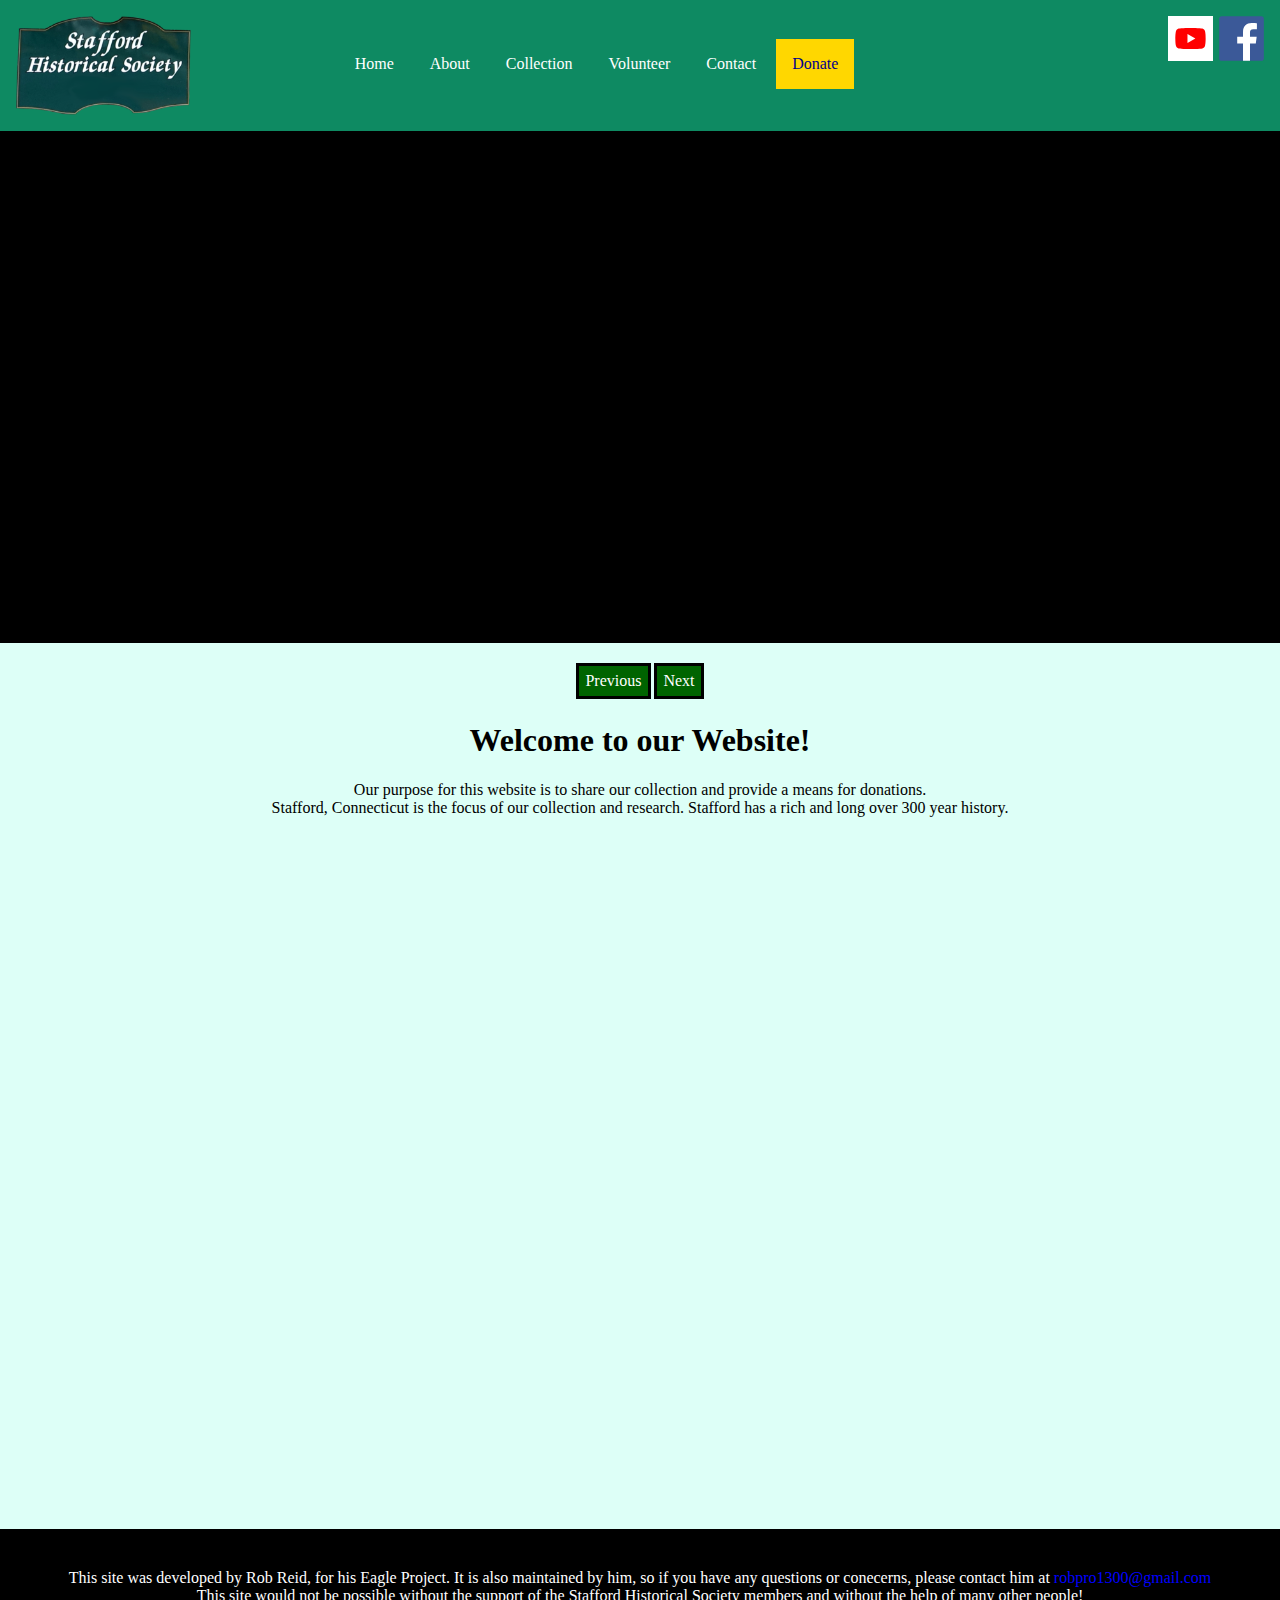
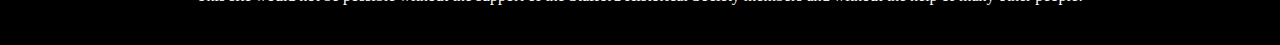
==== index.html @ 0721b1ad "d" ====
<html>

	<head>
		<div w3-include-html="pageparts/headcode.htm"></div>
		<meta name="viewport" content="width=device-width, initial-scale=1">
		<link rel="stylesheet" href="main.css">
		<title>Stafford Historical Society</title>
	</head>
	<script src="pageparts/includeHTML.js"></script>
	<body>
		<div class="navigationBar"><div w3-include-html="pageparts/navigationBar.htm"></div></div>
		<div w3-include-html="pageparts/carousel.htm"></div>
	<!-- Start of body -->
	
		<h1 class="textCenter">Welcome to our Website!</h1>
		<p class="textCenter">Our purpose for this website is to share our collection and provide a means for donations.<br>Stafford, Connecticut is the focus of our collection and research. Stafford has a rich and long over 300 year history. </p>

		<br><br>
		<div style="  display: flex; justify-content: center;">
	<iframe src="https://www.facebook.com/plugins/page.php?href=https%3A%2F%2Fwww.facebook.com%2FStaffordCTHistoricalSociety%2F&tabs=timeline&width=340&height=500&small_header=false&adapt_container_width=true&hide_cover=false&show_facepile=true&appId" width="340" height="500" style="border:none;overflow:hidden" scrolling="no" frameborder="0" allowfullscreen="true" allow="autoplay; clipboard-write; encrypted-media; picture-in-picture; web-share"></iframe>
	</div>
	
	<!-- End of body -->
	<div w3-include-html="pageparts/bottomBar.htm"></div>
	<script>includeHTML();</script>	
		<script>
	    const slides = document.querySelectorAll('.carousel-slide');
    const prevBtn = document.getElementById('prevBtn');
    const nextBtn = document.getElementById('nextBtn');
    let currentSlide = getRandomSlideIndex();

    // Function to generate a random slide index
    function getRandomSlideIndex() {
        return Math.floor(Math.random() * slides.length);
    }

    // Function to show the current slide
    function showSlide() {
        slides.forEach((slide, index) => {
            if (index === currentSlide) {
                slide.style.display = 'block';
            } else {
                slide.style.display = 'none';
            }
        });
    }

    // Function to show the next slide
    function nextSlide() {
        currentSlide = (currentSlide + 1) % slides.length;
        showSlide();
    }

    // Function to show the previous slide
    function prevSlide() {
        currentSlide = (currentSlide - 1 + slides.length) % slides.length;
        showSlide();
    }

    // Initialize the carousel by showing a random slide
    showSlide();

    // Event listeners for the previous and next buttons
    prevBtn.addEventListener('click', prevSlide);
    nextBtn.addEventListener('click', nextSlide);

	</script>

	</body>
</html>
---- main.css ----
html, body {
    margin: 0;
    padding: 0;
	background: #DDFFF7;
}
.textCenter {
	text-align: center;
}
/* This is the main navigation bar */
.navigationBar {
	background-color: #0e8a62;
	color: white;
	padding: 1em;
	position: sticky;
	top: 0;
	z-index: 10;


	
}
.siteBottom {
	background-color: black;
	color: white;
	text-align: center;
	margin-top: 10em;
	padding-top: 1.5em;
	padding-bottom: 1.5em;
}


/* Dropdowns */

.dropdown {
  position: relative;
  display: inline-block;
  background-color: #0e8a62;
  color: white;
  padding: 16px;
  font-size: 16px;
  border: none;
  text-decoration: none;
}
.dropdownDonate {
  position: relative;
  display: inline-block;
  background-color: gold;
  color: darkblue;
  padding: 16px;
  font-size: 16px;
  border: none;
  text-decoration: none;
}

.dropdown-content {
  display: none;
  position: absolute;
  background-color: #f1f1f1;
  min-width: 160px;
  box-shadow: 0px 8px 16px 0px rgba(0,0,0,0.2);
  z-index: 11;
}

.dropdown-content a {
  color: black;
  padding: 12px 16px;
  text-decoration: none;
  display: block;
}

.dropdown-content a:hover {
background-color: #ddd;
}
.dropdown:hover .dropdown-content {
display: block;
}
.dropdown:hover {
background-color: #3e8e41;
}


/* Carousel */

.carousel-container {
    position: relative;
    overflow: hidden;
   	border-bottom: 1em solid black;
	border-top: 1em solid black;
	background-color: black;
	width: 100%;
		height: 30em;

	}

.carousel-slide {
    display: none;
}

.carousel-slide img {
	height: 30em;
	max-width: 100%;
    display:block;
    margin:auto;
}

.imgCarouselButton {
padding: .4em;
background-color: darkgreen;
color: white;
border: solid black;
margin: .1em;
}

.centerFlexbox {
	  display: flex;
  align-items: center;
  justify-content: center;

}
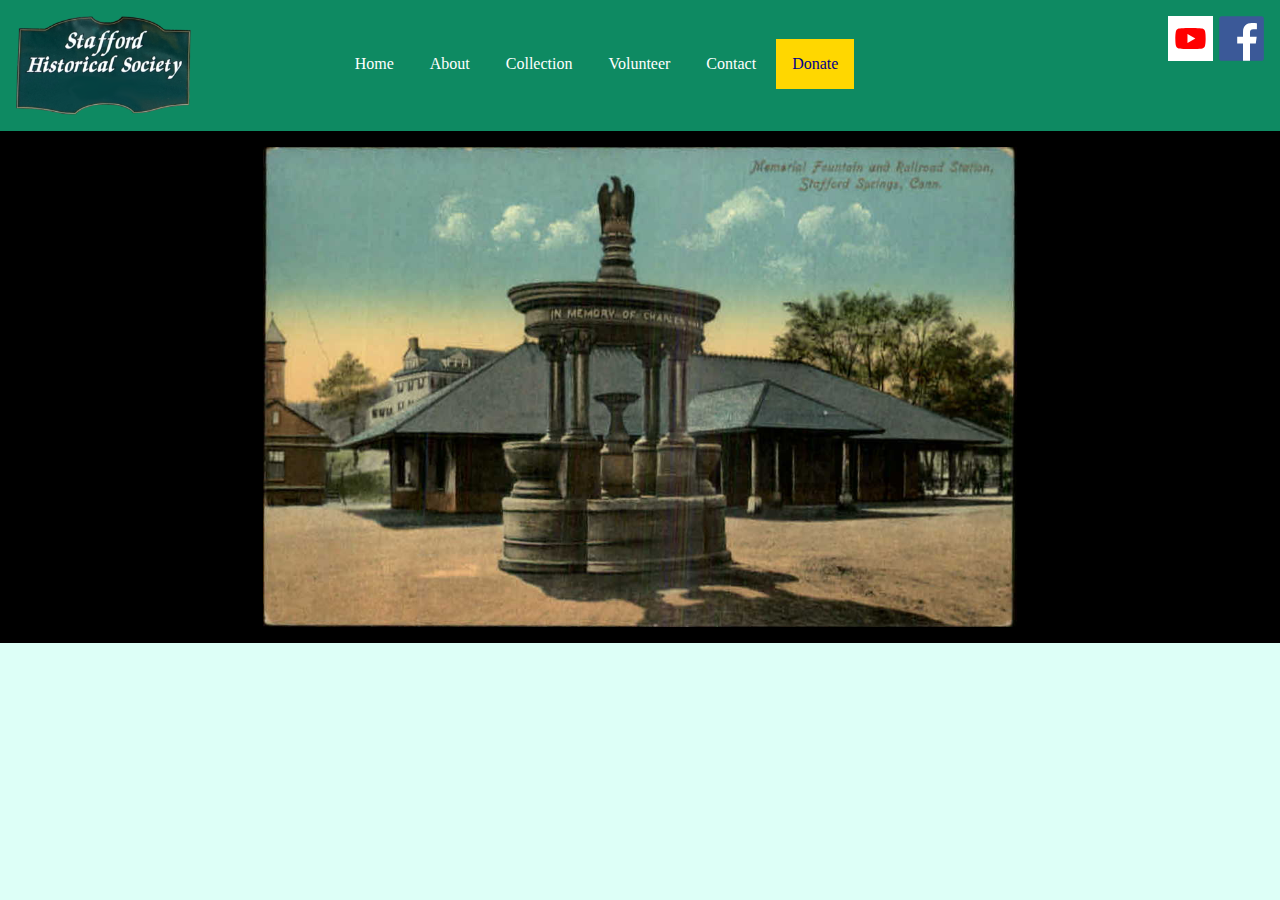
==== commit 7c466728: "Update index.html" ====
--- a/index.html
+++ b/index.html
@@ -9,7 +9,14 @@
 	<script src="pageparts/includeHTML.js"></script>
 	<body>
 		<div class="navigationBar"><div w3-include-html="pageparts/navigationBar.htm"></div></div>
-		<div w3-include-html="pageparts/carousel.htm"></div>
+		
+		<div class="carousel-container">	
+		<div class="carousel-slide"><img src="images/Stafford_Historical_Society_-_Stafford_Springs,_Connecticut_-_DSC04141.jpg"></div>
+		<div class="carousel-slide"><img src="images/Stafford_Springs_station_postcard.jpg"></div>
+		<div class="centerFlexbox"><span class="imgCarouselButton" id="prevBtn">Previous</span><span class="imgCarouselButton" id="nextBtn">Next</span></div>
+
+
+
 	<!-- Start of body -->
 	
 		<h1 class="textCenter">Welcome to our Website!</h1>
@@ -23,8 +30,10 @@
 	<!-- End of body -->
 	<div w3-include-html="pageparts/bottomBar.htm"></div>
 	<script>includeHTML();</script>	
-		<script>
-	    const slides = document.querySelectorAll('.carousel-slide');
+	<script>
+	
+	document.addEventListener('DOMContentLoaded', function () {
+    const slides = document.querySelectorAll('.carousel-slide');
     const prevBtn = document.getElementById('prevBtn');
     const nextBtn = document.getElementById('nextBtn');
     let currentSlide = getRandomSlideIndex();
@@ -63,8 +72,8 @@
     // Event listeners for the previous and next buttons
     prevBtn.addEventListener('click', prevSlide);
     nextBtn.addEventListener('click', nextSlide);
+});
 
 	</script>
-
 	</body>
 </html>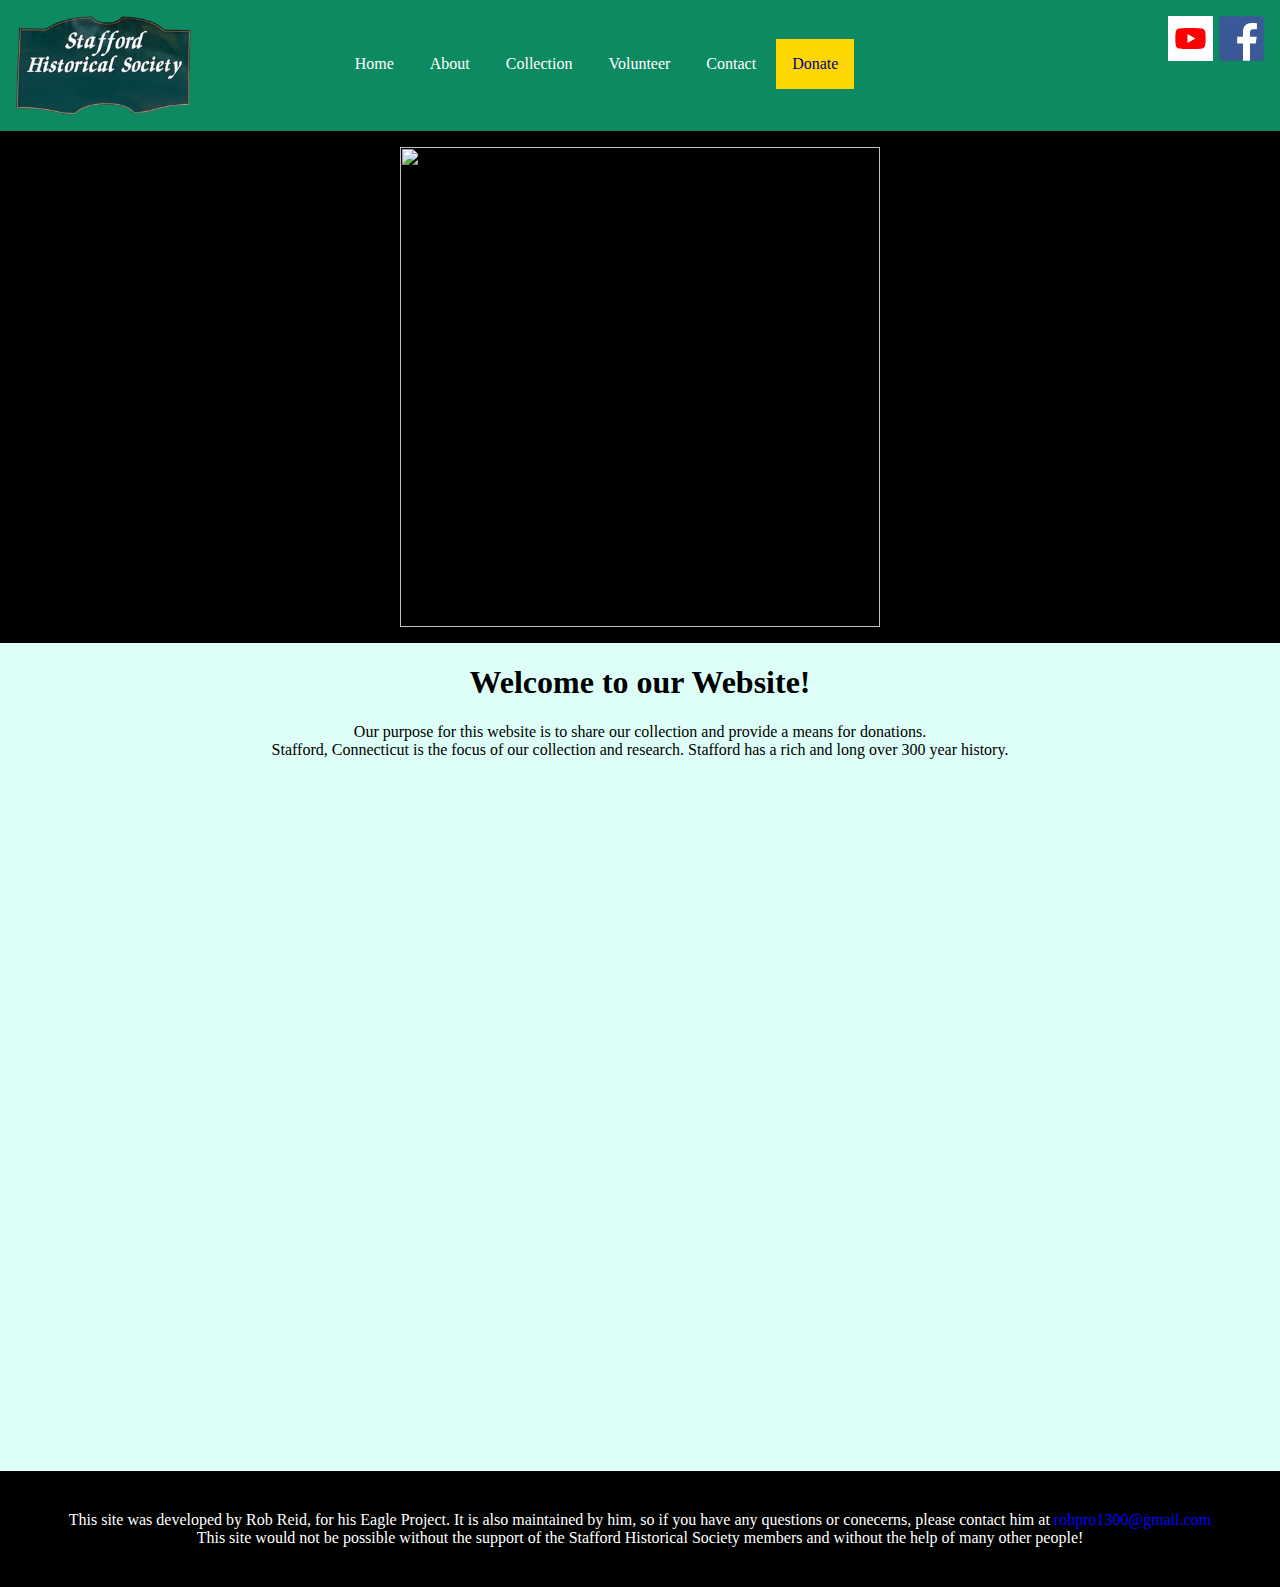
==== commit 6ad27829: "Update index.html" ====
--- a/index.html
+++ b/index.html
@@ -14,7 +14,7 @@
 		<div class="carousel-slide"><img src="images/Stafford_Historical_Society_-_Stafford_Springs,_Connecticut_-_DSC04141.jpg"></div>
 		<div class="carousel-slide"><img src="images/Stafford_Springs_station_postcard.jpg"></div>
 		<div class="centerFlexbox"><span class="imgCarouselButton" id="prevBtn">Previous</span><span class="imgCarouselButton" id="nextBtn">Next</span></div>
-
+		</div>
 
 
 	<!-- Start of body -->
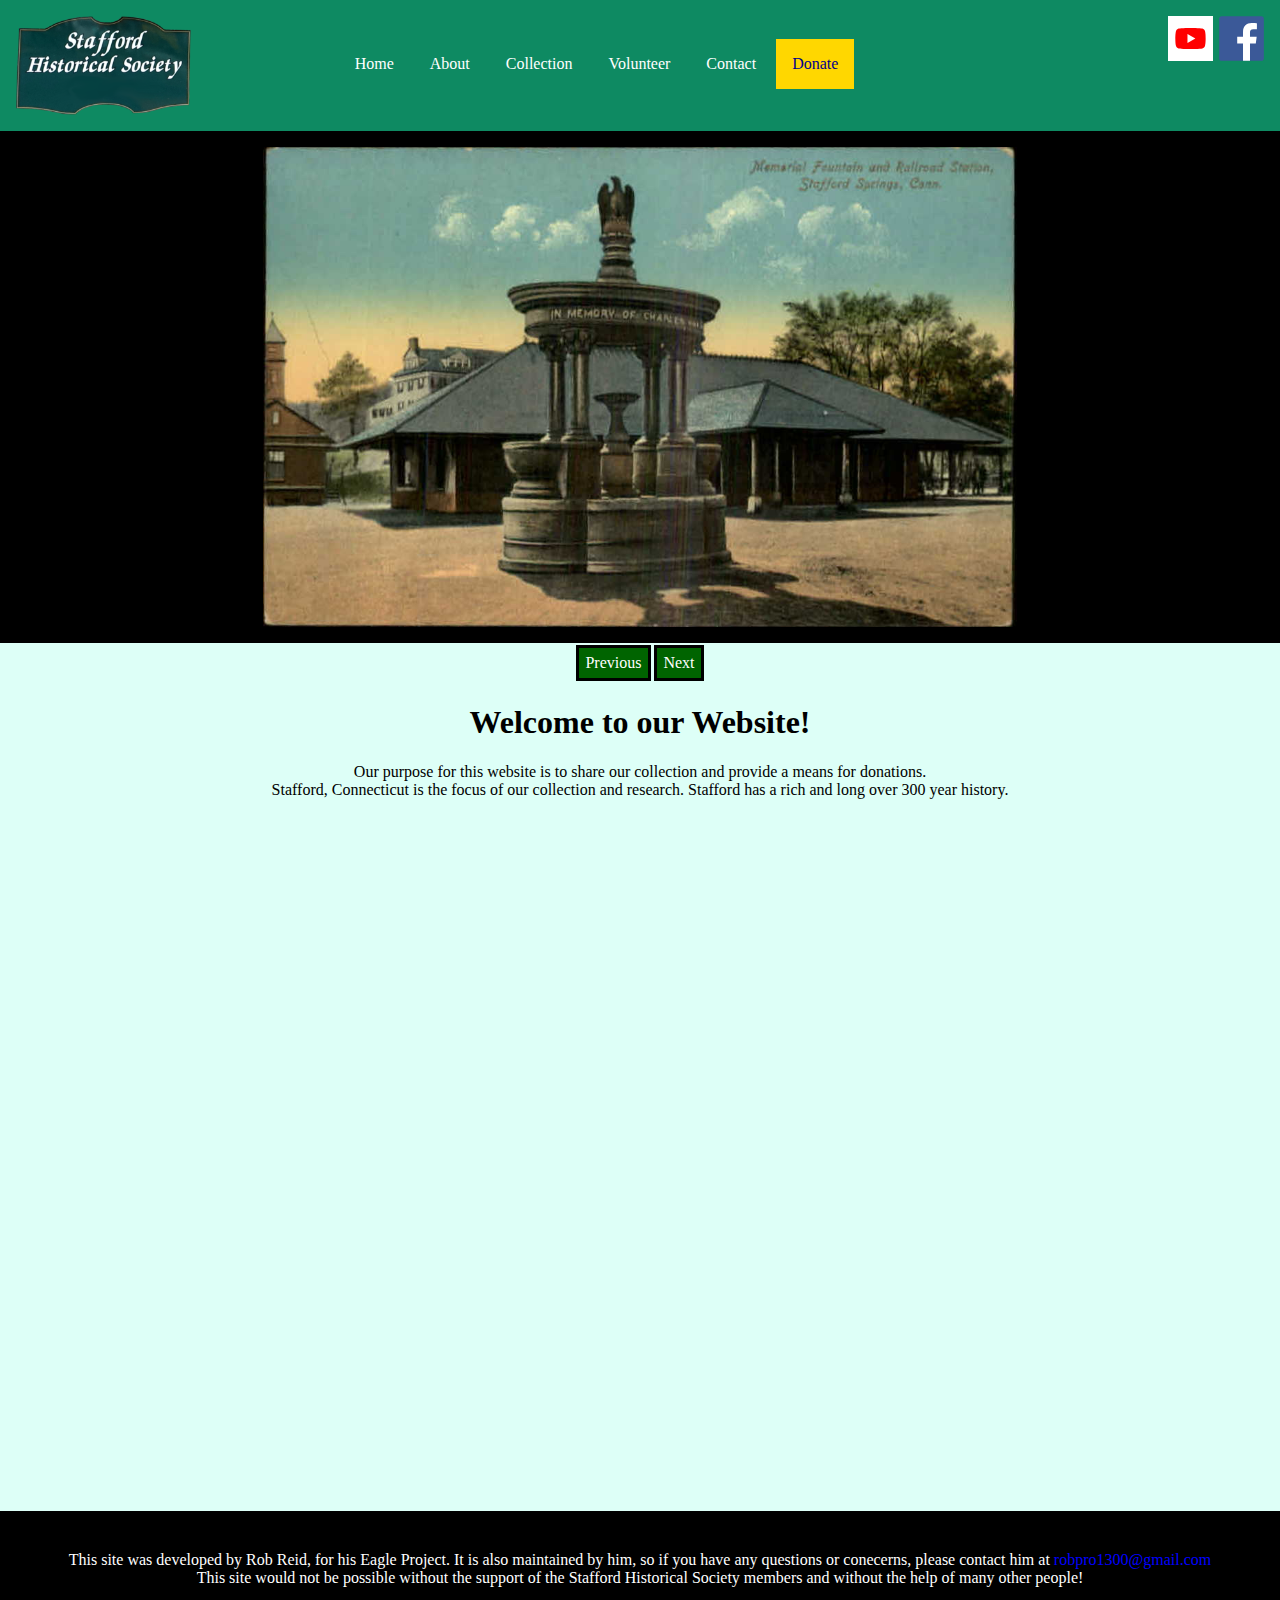
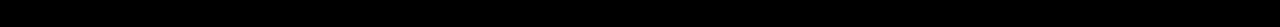
==== commit c8285990: "Update index.html" ====
--- a/index.html
+++ b/index.html
@@ -13,8 +13,8 @@
 		<div class="carousel-container">	
 		<div class="carousel-slide"><img src="images/Stafford_Historical_Society_-_Stafford_Springs,_Connecticut_-_DSC04141.jpg"></div>
 		<div class="carousel-slide"><img src="images/Stafford_Springs_station_postcard.jpg"></div>
+		</div>
 		<div class="centerFlexbox"><span class="imgCarouselButton" id="prevBtn">Previous</span><span class="imgCarouselButton" id="nextBtn">Next</span></div>
-		</div>
 
 
 	<!-- Start of body -->
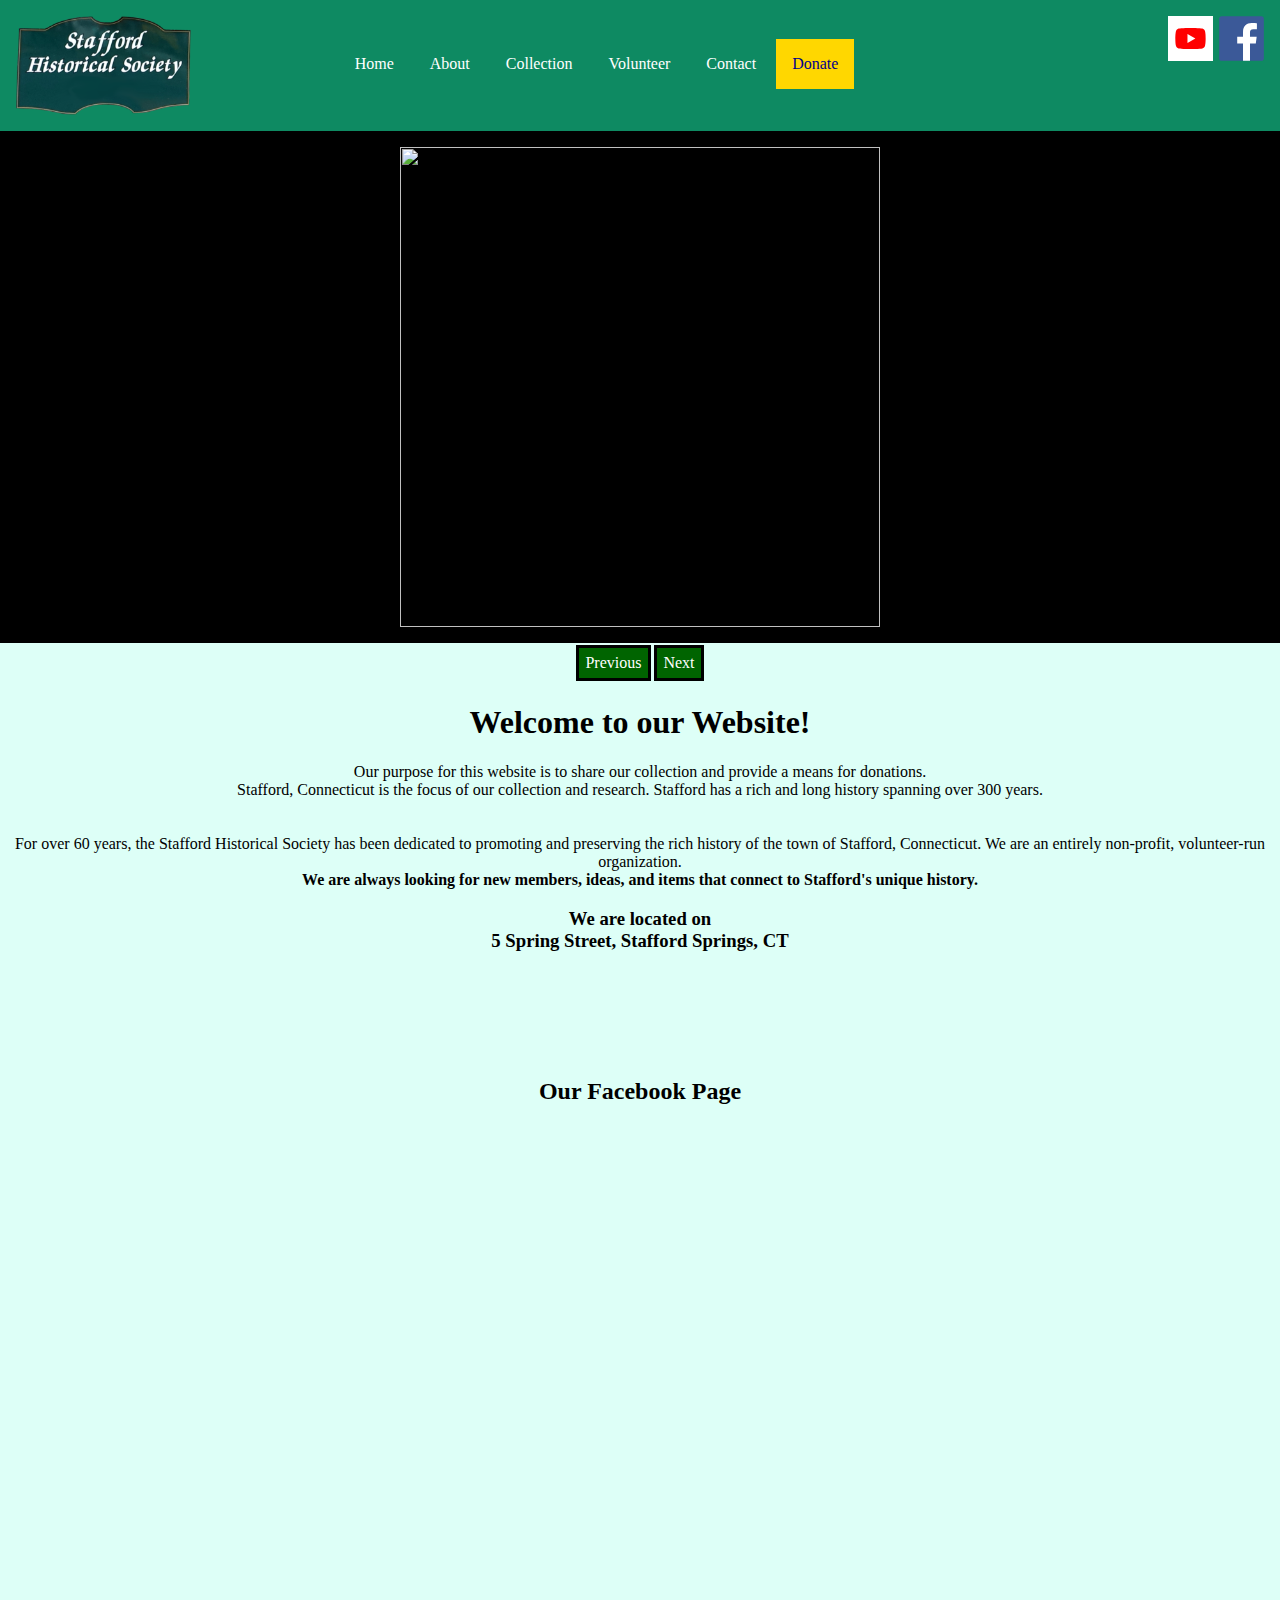
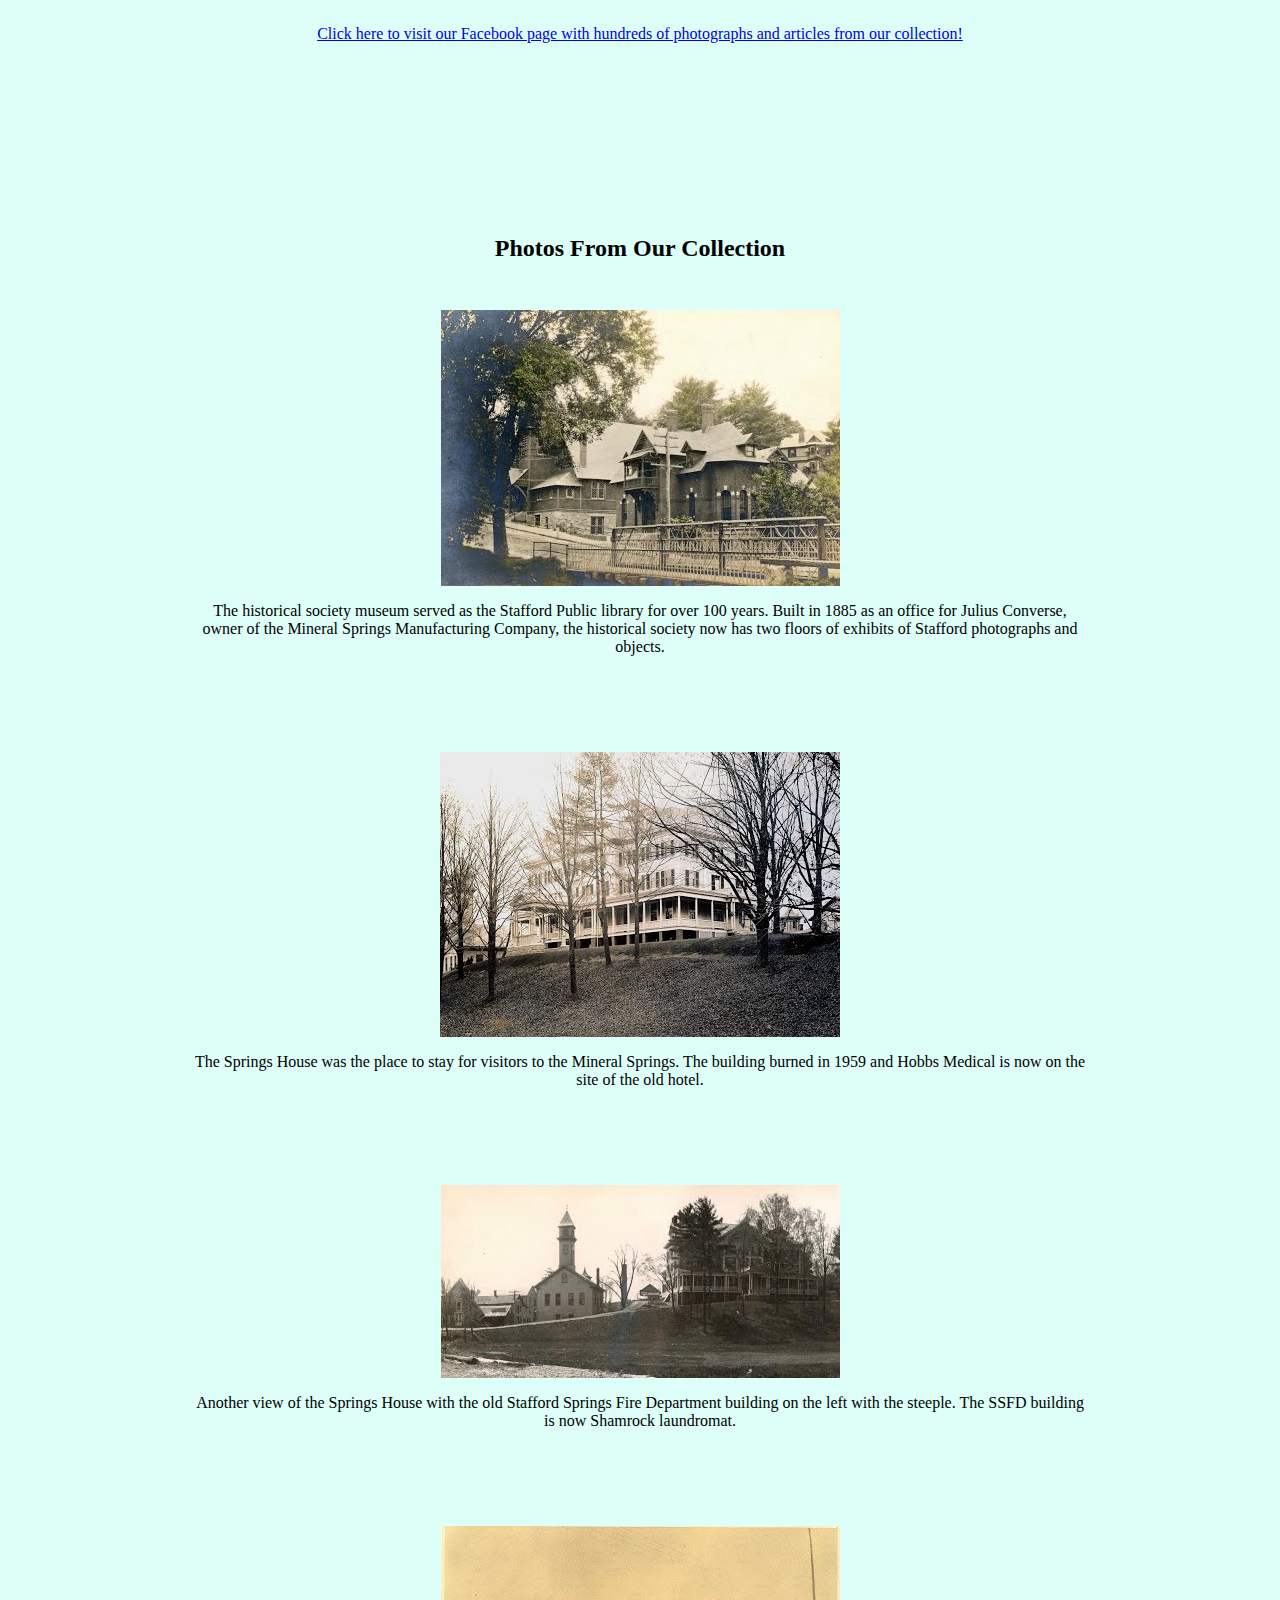
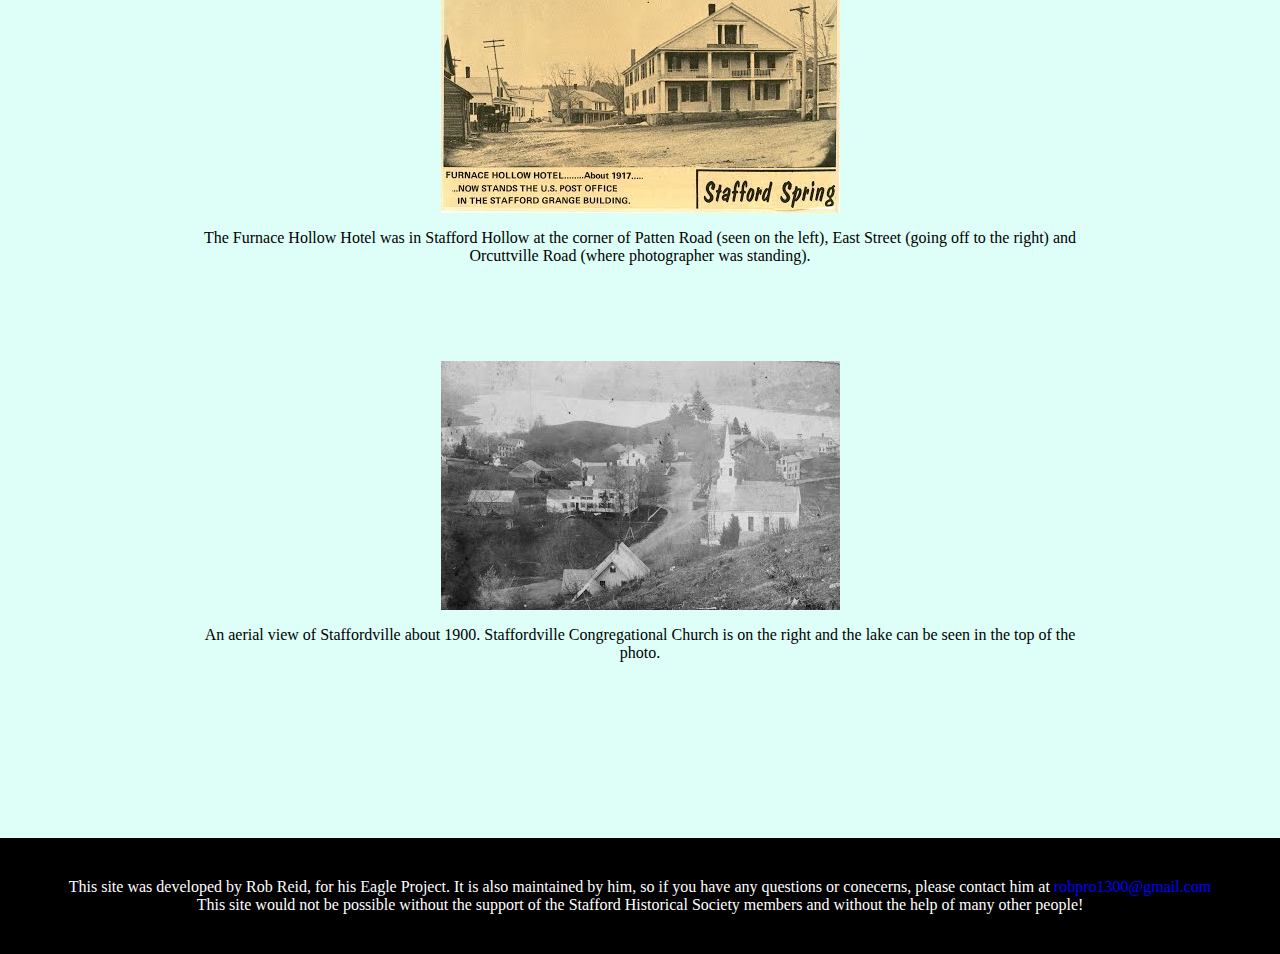
==== commit 4f1553c5: "More updates from original site" ====
--- a/index.html
+++ b/index.html
@@ -20,12 +20,33 @@
 	<!-- Start of body -->
 	
 		<h1 class="textCenter">Welcome to our Website!</h1>
-		<p class="textCenter">Our purpose for this website is to share our collection and provide a means for donations.<br>Stafford, Connecticut is the focus of our collection and research. Stafford has a rich and long over 300 year history. </p>
-
+		<p class="textCenter">Our purpose for this website is to share our collection and provide a means for donations.<br>Stafford, Connecticut is the focus of our collection and research. Stafford has a rich and long history spanning over 300 years. <br><br><br>For over 60 years, the Stafford Historical Society has been dedicated to promoting and preserving the rich history of the town of Stafford, Connecticut. We are an entirely non-profit, volunteer-run organization. <br><b>We are always looking for new members, ideas, and items that connect to Stafford's unique history.</b></p>
+		<h3 class="textCenter">We are located on<br>5 Spring Street, Stafford Springs, CT</h3>
 		<br><br>
+		<h2 class="textCenter" style="margin-top: 3em;">Our Facebook Page</h2>
 		<div style="  display: flex; justify-content: center;">
 	<iframe src="https://www.facebook.com/plugins/page.php?href=https%3A%2F%2Fwww.facebook.com%2FStaffordCTHistoricalSociety%2F&tabs=timeline&width=340&height=500&small_header=false&adapt_container_width=true&hide_cover=false&show_facepile=true&appId" width="340" height="500" style="border:none;overflow:hidden" scrolling="no" frameborder="0" allowfullscreen="true" allow="autoplay; clipboard-write; encrypted-media; picture-in-picture; web-share"></iframe>
 	</div>
+	<div class="centerFlexbox"><a class="textCenterv2" href="https://www.facebook.com/StaffordCTHistoricalSociety/">Click here to visit our Facebook page with hundreds of photographs and articles from our collection!</a></div>
+	
+	<h2 class="textCenter" style="margin-top: 8em;">Photos From Our Collection</h2>
+	<div style="margin-top: 3em;  display: flex; justify-content: center;"><img src="images/Staf Public Library, 5 Spring St, building, old bridge and dirt road.jpg"></div>
+	<div class="centerFlexbox"><p class="textCenterv2">The historical society museum served as the Stafford Public library for over 100 years.   Built in 1885 as an office for Julius Converse, owner of the Mineral Springs Manufacturing Company, the historical society now has two floors of exhibits of Stafford photographs and objects.</p></div>
+	
+	<div style="margin-top: 5em;  display: flex; justify-content: center;"><img src="images/Springs House 2nd opened 1896.jpg"></div>
+	<div class="centerFlexbox"><p class="textCenterv2">The Springs House was the place to stay for visitors to the Mineral Springs.   The building burned in 1959 and Hobbs Medical is now on the site of the old hotel.</p></div>
+	
+	<div style="margin-top: 5em;  display: flex; justify-content: center;"><img src="images/Panoramic View across Middle River to Firehouse, Springs House, lower Main Street.jpg"></div>
+	<div class="centerFlexbox"><p class="textCenterv2">Another view of the Springs House with the old Stafford Springs Fire Department building on the left with the steeple.   The SSFD building is now Shamrock laundromat. </p></div>
+	
+	<div style="margin-top: 5em;  display: flex; justify-content: center;"><img src="images/Stafford Hollow, Hotel, Patten Rd.jpg"></div>
+	<div class="centerFlexbox"><p class="textCenterv2">The Furnace Hollow Hotel was in Stafford Hollow at the corner of Patten Road (seen on the left), East Street (going off to the right) and Orcuttville Road (where photographer was standing).  </p></div>
+	
+	<div style="margin-top: 5em;  display: flex; justify-content: center;"><img src="images/SCAN558.jpg"></div>
+	<div class="centerFlexbox"><p class="textCenterv2">An aerial view of Staffordville about 1900.  Staffordville Congregational Church is on the right and the lake can be seen in the top of the photo.</p></div>
+	
+	
+	
 	
 	<!-- End of body -->
 	<div w3-include-html="pageparts/bottomBar.htm"></div>
--- a/main.css
+++ b/main.css
@@ -4,6 +4,9 @@
 	background: #DDFFF7;
 }
 .textCenter {
+	text-align: center;
+}
+.centerText {
 	text-align: center;
 }
 /* This is the main navigation bar */
@@ -115,4 +118,18 @@
   align-items: center;
   justify-content: center;
 
+}
+
+.textCenterv2 {
+	text-align: center;
+	max-width: 70%;
+}
+.listBox {
+	max-width: 75%;
+	
+}
+.listBox li{
+	margin-bottom: 2em;
+	list-style-type: circle;
+
 }